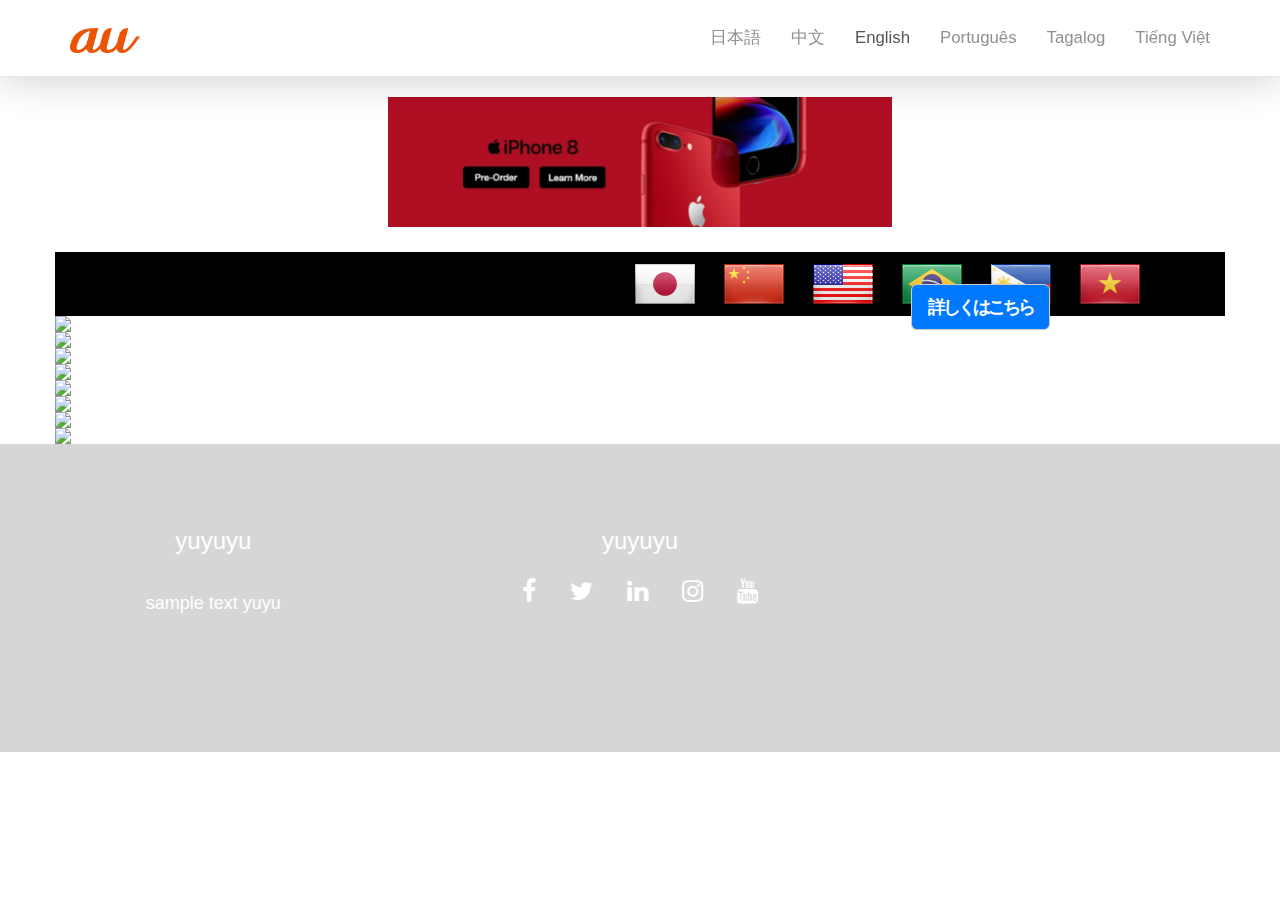
==== pages/en.html @ 911f9a93 "Add files via upload" ====
<!DOCTYPE html>
<html lang="en">

<head>

  <title>au Camp | 日本語</title>
  <meta charset="UTF-8">
  <meta name="viewport" content="width=device-width, initial-scale=1.0">
  <meta http-equiv="X-UA-Compatible" content="ie=edge">
  <link rel="stylesheet" href="https://maxcdn.bootstrapcdn.com/bootstrap/3.3.7/css/bootstrap.min.css">
  <link rel="stylesheet" href="https://cdnjs.cloudflare.com/ajax/libs/font-awesome/4.7.0/css/font-awesome.min.css">
  <script src="https://ajax.googleapis.com/ajax/libs/jquery/3.2.1/jquery.min.js"></script>
  <script src="https://maxcdn.bootstrapcdn.com/bootstrap/3.3.7/js/bootstrap.min.js"></script>
  <link href="../style.css" rel="stylesheet" />
</head>

<body>

  <nav class="navbar navbar-default navbar-fixed-top" role="navigation">
    <div class="container">
      <a class="navbar-brand" href="http://au.com"><img src="../img/au_logo_brandlogo.jpg" class="img-responsive" alt="Logo"></a>
      <div class="navbar-header">
        <button type="button" class="navbar-toggle" data-toggle="collapse" data-target="#navbar-collapse-main">
          <span class="sr-only">Toggle Navigation</span>
          <span class="icon-bar"></span>
          <span class="icon-bar"></span>
          <span class="icon-bar"></span>
        </button>
      </div>
      <div class="collapse navbar-collapse" id="navbar-collapse-main">
        <ul class="nav navbar-nav navbar-right">
          <li><a href="../index.html" lang="ja">日本語</a></li>
          <li><a href="../pages/zh.html" lang="zh">中文</a></li>
          <li><a class="active" href="../pages/en.html" lang="en">English</a></li>
          <li><a href="../pages/pt.html" lang="pt">Português</a></li>
          <li><a href="../pages/tl.html" lang="tl">Tagalog</a></li>
          <li><a href="../pages/vi.html" lang="vi">Tiếng Việt</a></li>
        </ul>
      </div>
    </div>
  </nav>
  <div class="padding">
    <div class="container">
      <div class="row">
        <div class="col">
          <div id="iphone8">
            <a href="http://au.com"><img src="../img/iphone8.png" class="img-responsive"></a>
          </div>
        </div>
      </div>
    </div>
  </div>
  <div class="container flags">
    <div class="row">
      <div id="flags">
        <div class="icons"><a href="#"><img src="../img/vi.png" class="img-responsive"></div>
        <div class="icons"><a href="#"><img src="../img/ph.png" class="img-responsive"></div>
        <div class="icons"><a href="#"><img src="../img/br.png" class="img-responsive"></div>
        <div class="icons"><a href="#"><img src="../img/us.png" class="img-responsive"></div>
        <div class="icons"><a href="#"><img src="../img/ch.png" class="img-responsive"></div>
        <div class="icons"><a href="#"><img src="../img/jp.png" class="img-responsive"></div>
      </div>
    </div>
  </div>
  <div class="container">
    <div class="row">
      <div class="col">
        <div id="cover">
          <img src="img/cover.jpg" id="image_full" class="img-responsive">
          <img src="img/cover_mobile.jpg" id="image_mobile" class="img-responsive">
          <div class="landing-text">
            <a href="#" class="btn btn-default btn-lg">詳しくはこちら</a></div>
      </div>
    </div>
  </div>
  </div>
  <div class="container">
    <div class="row">
      <div class="col">
          <img src="img/before1.jpg" id="before1" class="img-responsive">
      </div>
    </div>
  </div>
  <div class="container">
    <div class="row">
      <div class="col">
          <img src="img/before2.jpg" id="before2" class="img-responsive">
      </div>
    </div>
  </div>
  <div class="container">
    <div class="row">
      <div class="col">
          <img src="img/before3.jpg" id="before3" class="img-responsive">
      </div>
    </div>
  </div>
  <div class="container">
    <div class="row">
      <div class="col">
          <img src="img/3steps.jpg" id="3steps" class="img-responsive">
      </div>
    </div>
  </div>
  <div class="container">
    <div class="row">
      <div class="col">
          <img src="img/step1.jpg" id="step1" class="img-responsive">
      </div>
    </div>
  </div>
  <div class="container">
    <div class="row">
      <div class="col">
          <img src="img/step2.jpg" id="step2" class="img-responsive">
      </div>
    </div>
  </div>
  <div class="container">
    <div class="row">
      <div class="col">
          <img src="img/step3.jpg" id="step3" class="img-responsive">
      </div>
    </div>
  </div>

  <footer class="container-fluid text-center">
    <div class="row">
      <div class="col-sm-4">
        <h3>yuyuyu</h3>
        <br>
        <h4>sample text yuyu</h4>
      </div>
      <div class="col-sm-4">
        <h3>yuyuyu</h3>
        <a href="#" class="fa fa-facebook"></a>
        <a href="#" class="fa fa-twitter"></a>
        <a href="#" class="fa fa-linkedin"></a>
        <a href="#" class="fa fa-instagram"></a>
        <a href="#" class="fa fa-youtube"></a>
      </div>
      <div class="col-sm-4">
        <img src="" class="icon">
      </div>
    </div>
  </footer>

</body>

</html>
---- style.css ----
html, body {
  height: 100%;
  width: 100%;
  background-color: #fff6e
}

.navbar {
  background-color: #FFF;
  box-shadow: 0 2px 40px rgba(0, 0, 0, .20);
  padding: 1% 0;
  font-size: 1.2em;
}

.navbar-brand {
  margin: 10;
  padding: 5;
  max-width: 100px;
}

.navbar-default .navbar-nav li a {
  color: #909090;
}

.navbar-default .navbar-nav li a:hover, .navbar-default .navbar-nav li a.active {
  color: #555555;
}

.padding img {
  width: 100%;
}

#iphone8 {
  padding: 1%;
  padding-top: calc(85px + 1%);
  margin: 0 auto;
  width: 45%;
  left: auto;
  right: auto;
}

.container.flags {
  background-color: #000000;
  background-size: cover;
  display: table;
  float: center;
  margin-top: 1%;
}
#flags {
  padding-right: 5%;
}
.icons {
  display: inline-block;
  float: right;
  height: auto;
  width: 8%;
}
#image_full {
  display: block;
}

#image_mobile {
  display: none;
}

#cover {
  position: relative;
  width: 100%;
  background-size: cover;
}

.landing-text {
  display: table-cell;
  text-align: center;
  vertical-align: middle;
}

.btn, .btn:active, .btn:visited {
  background-color: #0079ff;
  color: #FFF;
  font-weight: 900;
  letter-spacing: -3px;
  position: absolute;
  bottom: 10%;
  right: 15%;

}

.btn:hover {
  background-color: #288bf9;
  color: #FFF;
  font-weight: 900;
  letter-spacing: -3px;
}

footer {
  width: 100%;
  background-color: #d6d6d6;
  padding: 5% 5% 10% 5%;
  color: #FFF;
}

.fa {
  padding: 15px;
  font-size: 25px;
  color: #FFF;
}

.fa:hover {
  color: #D5D5D5;
  text-decoration: none;
}

.icon {
  max-width: 200px;
}


@media (max-width: 1200px) {
}

@media (max-width: 980px) {
}

@media (max-width: 768px) {
  .container.flags {
    background-size: cover;
    display: block;
    float: center;
    margin-top: 2%;
  }
  .btn, .btn:active, .btn:visited  {
    bottom: 5%;
    right: 5%;
  }
   h1 {
    letter-spacing: 0;
    font-size: 300%;
    font-weight: 900;
  }
  .fa {
    font-size: 20px;
    padding: 10px;
  }
  .icon {
    padding-top: 5%;
    max-width: 100px;
  }
}
@media (max-width: 404px) {
  #image_full {
    display: none;
  }
  #image_mobile {
    display: block;
  }
  .btn, .btn:active, .btn:visited  {
    bottom: 5%;
    right: 10%;
  }
}


/*--- iOS Landing Page Fix
section {
 	position: relative;
 	width: 100%;
 	height: 100%;
 	display: table;
}
.home-wrap {
 	clip: rect(0, auto, auto, 0);
 	position: absolute;
 	top: 0;
 	left: 0;
 	width: 100%;
 	height: 100%;
}
#home {
	background-image: url('img/mountains.jpeg');
 	position: fixed;
 	display: table;
 	top: 0;
 	left: 0;
 	width: 100%;
	height: 100%;
	background-size: cover;
	background-position: center center;
	-webkit-transform: translateZ(0);
          transform: translateZ(0);
	will-change: transform;
	z-index: -1;
}
.landing-text {
	z-index: 100;
	display: table-cell;
	text-align: center;
	vertical-align: middle;
}
--*/

/*--- iOS Fixed Image Fix
figure {
	position: relative;
	width: 100%;
	height: 60%;
}
.fixed-wrap {
	clip: rect(0, auto, auto, 0);
	position: absolute;
	top: 0;
	left: 0;
	width: 100%;
	height: 100%;
}
#fixed {
	background-image: url('img/background.jpg');
	position: fixed;
	display: block;
	top: 0;
	left: 0;
	width: 100%;
	height: 100%;
	background-size: cover;
	background-position: center center;
	-webkit-transform: translateZ(0);
          transform: translateZ(0);
	will-change: transform;
}
--*/
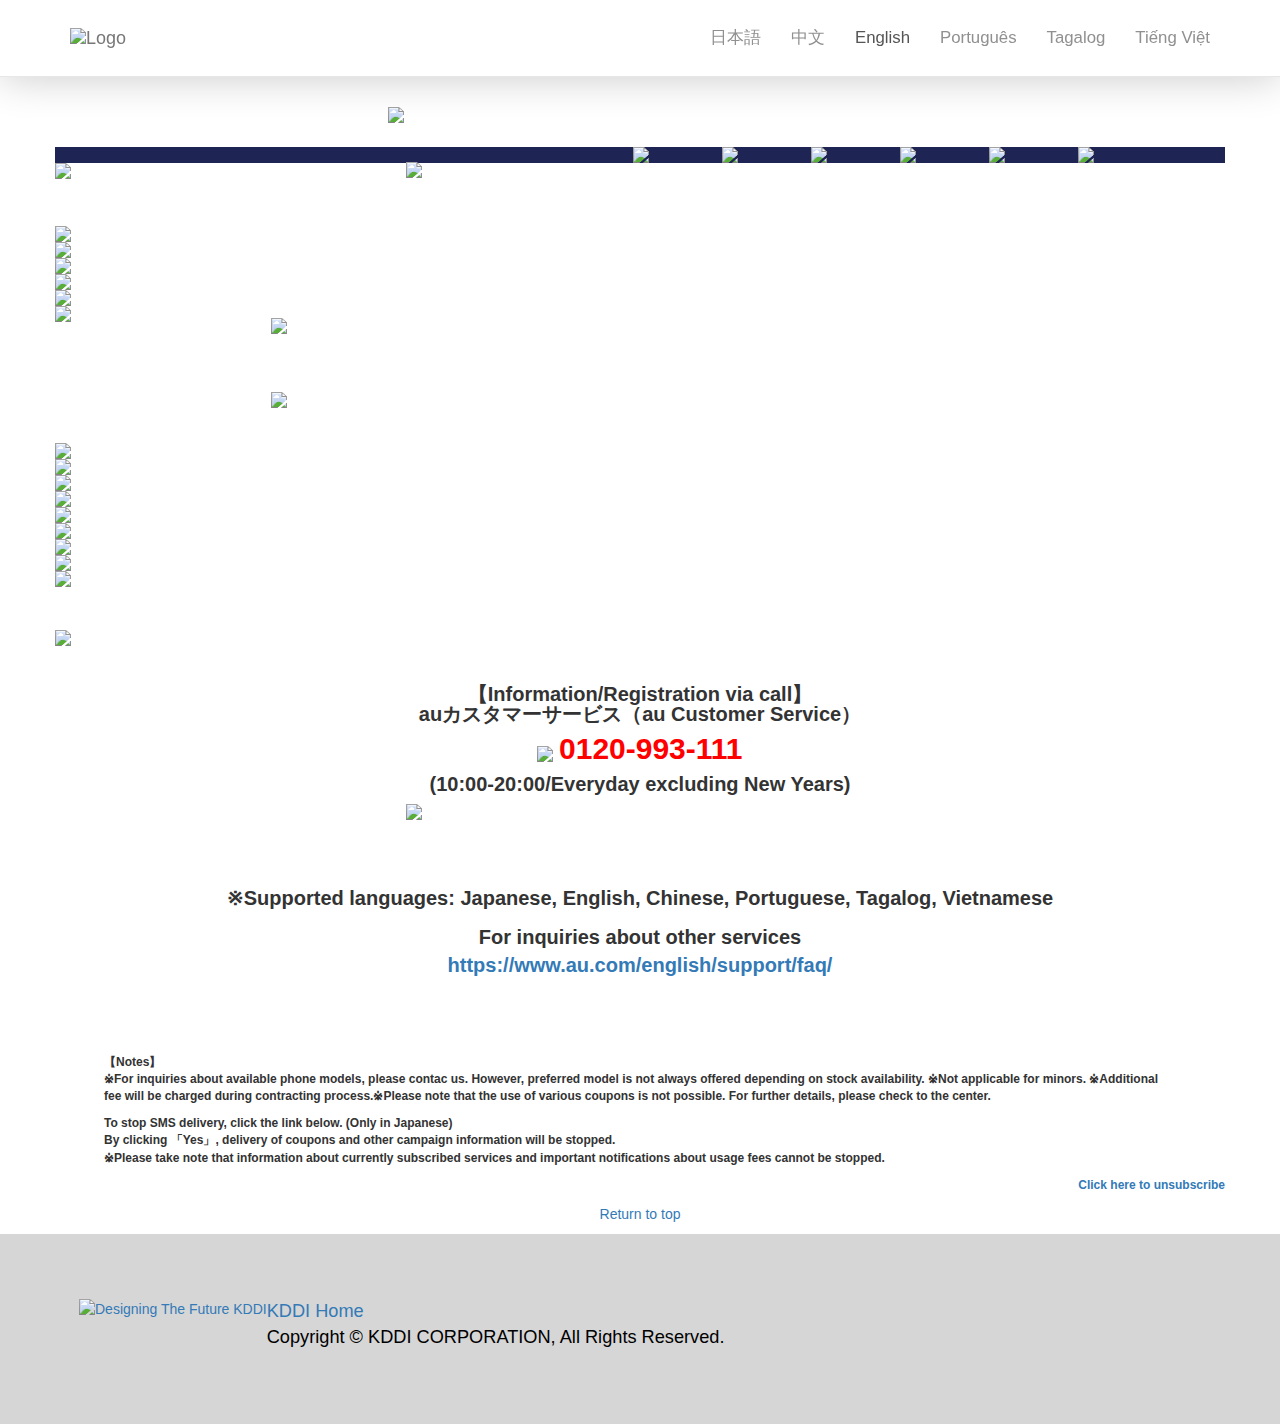
==== commit 6b78103a: "Add files via upload" ====
--- a/pages/en.html
+++ b/pages/en.html
@@ -3,7 +3,7 @@
 
 <head>
 
-  <title>au Camp | 日本語</title>
+  <title>au English</title>
   <meta charset="UTF-8">
   <meta name="viewport" content="width=device-width, initial-scale=1.0">
   <meta http-equiv="X-UA-Compatible" content="ie=edge">
@@ -11,14 +11,15 @@
   <link rel="stylesheet" href="https://cdnjs.cloudflare.com/ajax/libs/font-awesome/4.7.0/css/font-awesome.min.css">
   <script src="https://ajax.googleapis.com/ajax/libs/jquery/3.2.1/jquery.min.js"></script>
   <script src="https://maxcdn.bootstrapcdn.com/bootstrap/3.3.7/js/bootstrap.min.js"></script>
-  <link href="../style.css" rel="stylesheet" />
+  <script src="https://ajax.googleapis.com/ajax/libs/jquery/3.3.1/jquery.min.js"></script>
+  <link href="../common/css/style.css" rel="stylesheet" />
 </head>
 
 <body>
 
   <nav class="navbar navbar-default navbar-fixed-top" role="navigation">
     <div class="container">
-      <a class="navbar-brand" href="http://au.com"><img src="../img/au_logo_brandlogo.jpg" class="img-responsive" alt="Logo"></a>
+      <a class="navbar-brand" href="https://au.com"><img src="../images/all/au_logo_brandlogo.jpg" class="img-responsive" alt="Logo"></a>
       <div class="navbar-header">
         <button type="button" class="navbar-toggle" data-toggle="collapse" data-target="#navbar-collapse-main">
           <span class="sr-only">Toggle Navigation</span>
@@ -29,22 +30,23 @@
       </div>
       <div class="collapse navbar-collapse" id="navbar-collapse-main">
         <ul class="nav navbar-nav navbar-right">
-          <li><a href="../index.html" lang="ja">日本語</a></li>
-          <li><a href="../pages/zh.html" lang="zh">中文</a></li>
-          <li><a class="active" href="../pages/en.html" lang="en">English</a></li>
-          <li><a href="../pages/pt.html" lang="pt">Português</a></li>
-          <li><a href="../pages/tl.html" lang="tl">Tagalog</a></li>
-          <li><a href="../pages/vi.html" lang="vi">Tiếng Việt</a></li>
+          <li><a href="../index" target="_blank" lang="ja">日本語</a></li>
+          <li><a href="../pages/zh" target="_blank" lang="zh">中文</a></li>
+          <li><a class="active" href="../pages/en" target="_blank" lang="en">English</a></li>
+          <li><a href="../pages/pt" target="_blank" lang="pt">Português</a></li>
+          <li><a href="../pages/tl" target="_blank" lang="tl">Tagalog</a></li>
+          <li><a href="../pages/vi" target="_blank" lang="vi">Tiếng Việt</a></li>
         </ul>
       </div>
     </div>
   </nav>
+  <p id="page-top"></p>
   <div class="padding">
     <div class="container">
       <div class="row">
         <div class="col">
           <div id="iphone8">
-            <a href="http://au.com"><img src="../img/iphone8.png" class="img-responsive"></a>
+            <a href="https://au.com"><img src="../images/all/iphone8.png" class="img-responsive"></a>
           </div>
         </div>
       </div>
@@ -53,12 +55,12 @@
   <div class="container flags">
     <div class="row">
       <div id="flags">
-        <div class="icons"><a href="#"><img src="../img/vi.png" class="img-responsive"></div>
-        <div class="icons"><a href="#"><img src="../img/ph.png" class="img-responsive"></div>
-        <div class="icons"><a href="#"><img src="../img/br.png" class="img-responsive"></div>
-        <div class="icons"><a href="#"><img src="../img/us.png" class="img-responsive"></div>
-        <div class="icons"><a href="#"><img src="../img/ch.png" class="img-responsive"></div>
-        <div class="icons"><a href="#"><img src="../img/jp.png" class="img-responsive"></div>
+        <div class="icons"><a href="../pages/vi"><img src="../images/flags/vi.png" class="img-responsive"></div>
+        <div class="icons"><a href="../pages/tl"><img src="../images/flags/ph.png" class="img-responsive"></div>
+        <div class="icons"><a href="../pages/pt"><img src="../images/flags/br.png" class="img-responsive"></div>
+        <div class="icons"><a href="../pages/en"><img src="../images/flags/us.png" class="img-responsive"></div>
+        <div class="icons"><a href="../pages/zh"><img src="../images/flags/ch.png" class="img-responsive"></div>
+        <div class="icons"><a href="../index"><img src="../images/flags/jp.png" class="img-responsive"></div>
       </div>
     </div>
   </div>
@@ -66,85 +68,219 @@
     <div class="row">
       <div class="col">
         <div id="cover">
-          <img src="img/cover.jpg" id="image_full" class="img-responsive">
-          <img src="img/cover_mobile.jpg" id="image_mobile" class="img-responsive">
-          <div class="landing-text">
-            <a href="#" class="btn btn-default btn-lg">詳しくはこちら</a></div>
-      </div>
-    </div>
-  </div>
-  </div>
-  <div class="container">
-    <div class="row">
-      <div class="col">
-          <img src="img/before1.jpg" id="before1" class="img-responsive">
-      </div>
-    </div>
-  </div>
-  <div class="container">
-    <div class="row">
-      <div class="col">
-          <img src="img/before2.jpg" id="before2" class="img-responsive">
-      </div>
-    </div>
-  </div>
-  <div class="container">
-    <div class="row">
-      <div class="col">
-          <img src="img/before3.jpg" id="before3" class="img-responsive">
-      </div>
-    </div>
-  </div>
-  <div class="container">
-    <div class="row">
-      <div class="col">
-          <img src="img/3steps.jpg" id="3steps" class="img-responsive">
-      </div>
-    </div>
-  </div>
-  <div class="container">
-    <div class="row">
-      <div class="col">
-          <img src="img/step1.jpg" id="step1" class="img-responsive">
-      </div>
-    </div>
-  </div>
-  <div class="container">
-    <div class="row">
-      <div class="col">
-          <img src="img/step2.jpg" id="step2" class="img-responsive">
-      </div>
-    </div>
-  </div>
-  <div class="container">
-    <div class="row">
-      <div class="col">
-          <img src="img/step3.jpg" id="step3" class="img-responsive">
-      </div>
-    </div>
-  </div>
-
-  <footer class="container-fluid text-center">
-    <div class="row">
-      <div class="col-sm-4">
-        <h3>yuyuyu</h3>
-        <br>
-        <h4>sample text yuyu</h4>
-      </div>
-      <div class="col-sm-4">
-        <h3>yuyuyu</h3>
-        <a href="#" class="fa fa-facebook"></a>
-        <a href="#" class="fa fa-twitter"></a>
-        <a href="#" class="fa fa-linkedin"></a>
-        <a href="#" class="fa fa-instagram"></a>
-        <a href="#" class="fa fa-youtube"></a>
-      </div>
-      <div class="col-sm-4">
-        <img src="" class="icon">
-      </div>
+          <img src="../images/en/cover.jpg" id="image_full" class="img-responsive">
+          <img src="../images/en/cover_mobile.jpg" id="image_mobile" class="img-responsive">
+          <div class="btntxt1">
+              <a href="#scenario"><img src="../images/en/btn1.png" class="img-responsive"></a></div>
+      </div>
+      <div class="container" id="scenario">
+      </div>
+    </div>
+  </div>
+  </div>
+  <div class="container">
+    <div class="row">
+      <div class="col">
+          <img src="../images/en/bar1.jpg" id="bar1" class="img-responsive">
+      </div>
+    </div>
+  </div>
+  <div class="container">
+    <div class="row">
+      <div class="col">
+          <img src="../images/all/before1.jpg" id="before1" class="img-responsive">
+      </div>
+    </div>
+  </div>
+  <div class="container">
+    <div class="row">
+      <div class="col">
+          <img src="../images/en/bar2.jpg" id="bar2" class="img-responsive">
+      </div>
+    </div>
+  </div>
+  <div class="container">
+    <div class="row">
+      <div class="col">
+          <img src="../images/all/before2.jpg" id="before2" class="img-responsive">
+      </div>
+    </div>
+  </div>
+  <div class="container">
+    <div class="row">
+      <div class="col">
+          <img src="../images/en/bar3.jpg" id="bar3" class="img-responsive">
+      </div>
+    </div>
+  </div>
+  <div class="container">
+    <div class="row">
+      <div class="col">
+          <img src="../images/all/before3.jpg" id="before3" class="img-responsive">
+      </div>
+    </div>
+  </div>
+  <div class="container">
+    <div class="row">
+      <div class="col">
+          <div class="btntxt2">
+            <a href="tel:0120993111"><img src="../images/en/btn2.png" class="img-responsive"></a>
+          </div>
+      </div>
+    </div>
+  </div>
+  <div class="container">
+      <div class="row">
+        <div class="col">
+            <img src="../images/en/bar4.jpg" id="bar4" class="img-responsive">
+        </div>
+      </div>
+    </div>
+  <div class="container">
+    <div class="row">
+      <div class="col">
+          <img src="../images/all/3steps.jpg" id="3steps" class="img-responsive">
+      </div>
+    </div>
+  </div><div class="container">
+      <div class="row">
+        <div class="col">
+            <img src="../images/en/bar5.jpg" id="bar5" class="img-responsive">
+        </div>
+      </div>
+    </div>
+  <div class="container">
+    <div class="row">
+      <div class="col">
+          <img src="../images/all/step1.jpg" id="step1" class="img-responsive">
+      </div>
+    </div>
+  </div>
+  <div class="container">
+      <div class="row">
+        <div class="col">
+            <img src="../images/en/bar6.jpg" id="bar6" class="img-responsive">
+        </div>
+      </div>
+    </div>
+  <div class="container">
+    <div class="row">
+      <div class="col">
+          <img src="../images/all/step2.jpg" id="step2" class="img-responsive">
+      </div>
+    </div>
+  </div>
+  <div class="container">
+      <div class="row">
+        <div class="col">
+            <img src="../images/en/bar7.jpg" id="bar7" class="img-responsive">
+        </div>
+      </div>
+    </div>
+  <div class="container">
+    <div class="row">
+      <div class="col">
+          <img src="../images/all/step3.jpg" id="step3" class="img-responsive">
+      </div>
+    </div>
+  </div>
+  <div class="container">
+      <div class="row">
+        <div class="col">
+            <img src="../images/en/bar8.jpg" id="bar8" class="img-responsive">
+            <div class="btntxt3">
+              <a href="tel:0120993111"><img src="../images/en/btn2.png" class="img-responsive"></a>
+            </div>
+        </div>
+      </div>
+    </div>
+    <div class="container">
+        <div class="row">
+          <div class="col">
+            <img src="../images/en/bar9.jpg" id="image_mobile" class="img-responsive">
+            <img src="../images/en/bar10.jpg" id="image_full" class="img-responsive">
+          </div>
+        </div>
+      </div>
+          <div class="container" id="topline">
+              <div class="row">
+                <div class="col">
+                    <p class="">【Information/Registration via call】
+<br>auカスタマーサービス（au Customer Service）</p>
+                    <p class=""><img src="../images/all/freedial.png" class="freedial">&nbsp;<span class="num" style="color: red;">0120-993-111</span></p>
+                    <p class="timeline">(10:00-20:00/Everyday excluding New Years)</p>
+                </div>
+              </div>
+            </div>
+            <div class="container">
+                <div class="row">
+                  <div class="col">
+                      <a href="tel:0120993111"><img src="../images/en/btn3.png" id="btn3" class="img-responsive"></a>
+                  </div>
+                </div>
+              </div>
+              <div class="container" id="midtxt">
+                  <div class="row">
+                    <div class="col">
+                      <p class="midtxt">※Supported languages: Japanese, English, Chinese, Portuguese, Tagalog, Vietnamese</p>
+                      <p class="midtxt2">For inquiries about other services<br><a href="https://www.au.com/english/support/faq/">https://www.au.com/english/support/faq/</a></p>
+                    </div>
+                  </div>
+                </div>
+                <div class="container" id="btmtxt">
+                    <div class="row">
+                      <div class="col">
+                        <p class="btmtxt">【Notes】<br>※For inquiries about available phone models, please contac us. However, preferred model is not always offered depending on stock availability. ※Not applicable for minors. ※Additional fee will be charged during contracting process.※Please note that the use of various coupons is not possible. For further details, please check to the center.</p>
+<p class="btmtxt">To stop SMS delivery, click the link below. (Only in Japanese)<br>
+By clicking 「Yes」, delivery of coupons and other campaign information will be stopped. <br>
+※Please take note that information about currently subscribed services and important notifications about usage fees cannot be stopped. </p>
+                      </div>
+                    </div>
+                  </div>
+                  <div class="container">
+                      <div class="row">
+                        <div class="col">
+                            <a href="http://au.com"><p class="subs">Click here to unsubscribe</p></a>
+                        </div>
+                      </div>
+                    </div>
+
+  <p class="returntop"><a href="#page-top" class="mod-alpha-rollover">Return to top</a></p>
+  <footer>
+    <div class="container">
+    <p class="img01">
+      <a href="http://www.kddi.com/english/" target="_blank"><img src="http://media3.kddi.com/extlib/module/logo_kddi_01.gif" alt="Designing The Future KDDI" height="90%" width="90%"></a>
+    </p>
+    <a href="http://www.kddi.com/"><span class="KDDI">KDDI Home</span></a>
+    <p class="copyright">Copyright © KDDI CORPORATION, All Rights Reserved.</p>
     </div>
   </footer>
 
-</body>
+  <script>
+  $(document).ready(function(){
+    // Add smooth scrolling to all links
+    $("a").on('click', function(event) {
+
+      // Make sure this.hash has a value before overriding default behavior
+      if (this.hash !== "") {
+        // Prevent default anchor click behavior
+        event.preventDefault();
+
+        // Store hash
+        var hash = this.hash;
+
+        // Using jQuery's animate() method to add smooth page scroll
+        // The optional number (800) specifies the number of milliseconds it takes to scroll to the specified area
+        $('html, body').animate({
+          scrollTop: $(hash).offset().top
+        }, 800, function(){
+
+          // Add hash (#) to URL when done scrolling (default click behavior)
+          window.location.hash = hash;
+        });
+      } // End if
+    });
+  });
+  </script>
 
 </html>
--- a/common/css/style.css
+++ b/common/css/style.css
@@ -0,0 +1,283 @@
+html, body {
+  height: 100%;
+  width: 100%;
+  background-color: #ffffff
+}
+
+.navbar {
+  background-color: #FFF;
+  box-shadow: 0 2px 40px rgba(0, 0, 0, .20);
+  padding: 1% 0;
+  font-size: 1.2em;
+}
+
+.navbar-brand {
+  margin: 10;
+  padding: 5;
+  max-width: 100px;
+}
+
+.navbar-default .navbar-nav li a {
+  color: #909090;
+}
+
+.navbar-default .navbar-nav li a:hover, .navbar-default .navbar-nav li a.active {
+  color: #555555;
+}
+
+.padding img {
+  width: 100%;
+}
+
+#iphone8 {
+  padding: 1%;
+  padding-top: calc(85px + 1%);
+  margin: 0 auto;
+  width: 45%;
+  left: auto;
+  right: auto;
+}
+
+.container.flags {
+  background-color: #1e2555;
+  background-size: cover;
+  display: table;
+  float: center;
+  margin-top: 1%;
+}
+
+#flags {
+  padding-right: 5%;
+}
+
+.icons {
+  display: inline-block;
+  float: right;
+  height: auto;
+  width: 8%;
+}
+
+#image_full {
+  display: block;
+}
+
+#image_mobile {
+  display: none;
+}
+
+#cover {
+  position: relative;
+  width: 100%;
+  background-size: cover;
+}
+
+#scenario {
+  margin: 2%;
+}
+
+.btntxt1 {
+  position: absolute;
+  left: 30%;
+  bottom: 10%;
+  width: 30%;
+  height: auto;
+}
+
+.btntxt2 {
+  margin: 6% 5% 3% 5%;
+}
+
+.btntxt3 {
+  position: relative;
+  margin: 5%;
+  margin-top: -23%;
+}
+
+#topline {
+  margin-top: 3%;
+  font-weight: 900;
+  font-size: 20px;
+  text-align: center;
+  line-height: 1;
+}
+
+.freedial {
+  max-width: 7%;
+  height: auto;
+}
+
+.num {
+  font-size: 150%;
+  font-weight: bolder;
+  transform: scale(1, 1.4);
+}
+
+#btn3 {
+  width: 70%;
+  margin-left: auto;
+  margin-right: auto;
+  height: auto;
+}
+
+#midtxt {
+  margin-top: 5%;
+  text-align: center;
+  padding-left: 4%;
+  padding-right: 4%
+}
+
+.midtxt {
+  font-size: 20px;
+  font-weight: 900;
+}
+
+.midtxt2 {
+  font-size: 20px;
+  font-weight: 900;
+}
+
+#btmtxt {
+  margin-top: 5%;
+  padding-left: 5%;
+  padding-right: 5%
+}
+
+.btmtxt {
+  font-size: 12px;
+  font-weight: 900;
+}
+
+.subs {
+  text-align: right;
+  font-size: 12px;
+  font-weight: 900;
+}
+
+.returntop {
+  text-align: center;
+}
+
+footer {
+  width: 100%;
+  background-color: #d6d6d6;
+  padding: 5% 5% 5% 5%;
+  color: #000;
+}
+
+.img01 {
+  float: left;
+  max-width: 20%;
+}
+
+.KDDI {
+  font-size: 130%;
+}
+
+.copyright {
+  font-size: 130%;
+}
+
+@media (min-width: 768px) {
+  .btntxt2 img {
+    max-width: 70%;
+    margin: auto;
+  }
+  .btntxt3 img {
+    max-width: 70%;
+    margin: auto;
+  }
+  #btn3 {
+    max-width: 40%;
+  }
+}
+
+@media (max-width: 768px) {
+  .container.flags {
+    background-size: cover;
+    display: block;
+    float: center;
+    margin-top: 2%;
+  }
+  #topline {
+    margin-top: 3%;
+    font-weight: 900;
+    font-size: 11.5px;
+    text-align: center;
+    line-height: 1;
+  }
+  .freedial {
+    max-width: 7%;
+    height: auto;
+  }
+  .num {
+    font-size: 150%;
+    font-weight: bolder;
+    transform: scale(1, 1.4);
+  }
+  .midtxt {
+    font-size: 10.4px;
+    font-weight: 900;
+  }
+  .midtxt2 {
+    font-size: 11px;
+    font-weight: 900;
+  }
+  #btmtxt {
+    margin-top: 5%;
+    padding-left: 5%;
+    padding-right: 5%
+  }
+  .btmtxt {
+    font-size: 8px;
+    font-weight: 900;
+  }
+  .subs {
+    text-align: right;
+    font-size: 10px;
+    font-weight: 900;
+  }
+  footer {
+    width: 100%;
+    background-color: #d6d6d6;
+    padding: 2%;
+    color: #000;
+  }
+  .img01 {
+    float: left;
+    max-width: 20%;
+  }
+  .KDDI {
+    font-size: 80%;
+  }
+  .copyright {
+    font-size: 80%;
+  }
+  @media (max-width: 404px) {
+    #image_full {
+      display: none;
+    }
+    #image_mobile {
+      display: block;
+    }
+    .btntxt1 {
+      left: 50%;
+      bottom: 10%;
+      width: 45%;
+      height: auto;
+    }
+    footer {
+      width: 100%;
+      background-color: #d6d6d6;
+      padding: 2%;
+      color: #000;
+    }
+    .img01 {
+      float: left;
+      max-width: 20%;
+    }
+    .KDDI {
+      font-size: 60%;
+    }
+    .copyright {
+      font-size: 60%;
+    }
